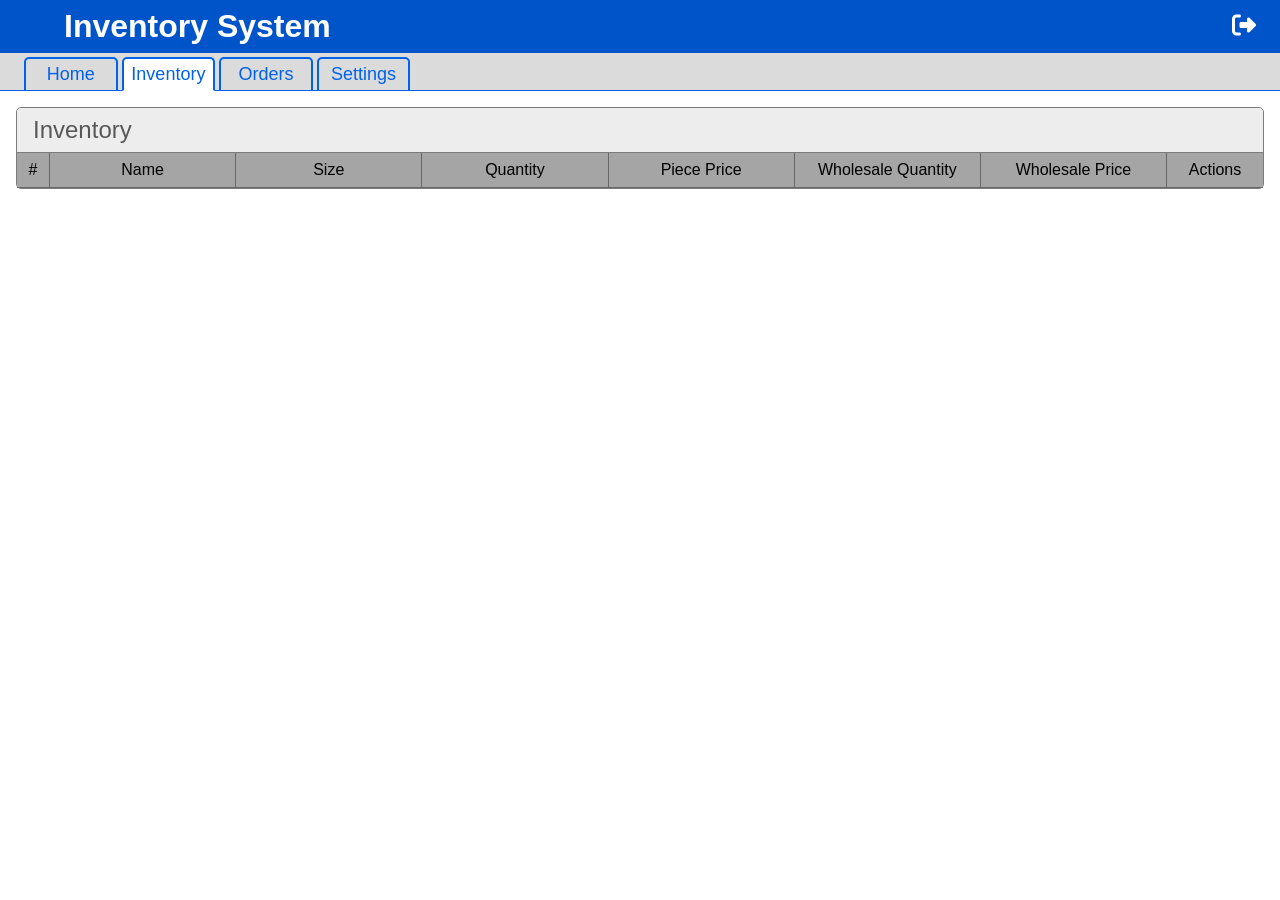
==== public/views/inventory.html @ e472ecb3 "changes" ====
<!DOCTYPE html>
<html lang="en">

<head>
    <meta charset="UTF-8">
    <meta name="viewport" content="width=device-width, initial-scale=1.0">
    <title>Inventory</title>

    <link rel="stylesheet" href="/public/static/css/navbar.css">
    <link rel="stylesheet" href="/public/static/css/inventory.css">
    <link rel="stylesheet" href="/public/static/css/commons.css">
    <link rel="stylesheet" href="/public/static/fontawesome/css/all.min.css">
    <script src="/public/static/fontawesome/js/all.min.js"></script>
    <script src="/public/static/js/navbar.js" defer></script>
    <script src="/public/static/js/inventory.js" defer></script>

</head>

<body>
    <div class="navigationContainer">
        <div class="navigationTitleContainer">
            <span id="navigationTitle">Inventory System</span>
        </div>
        <div id="logoutContainer">
            <form method="post" action="/auth/logout" target="_top">
                <a onclick="parentNode.submit()">
                    <i class="fa-solid fa-right-from-bracket"></i>
                </a>
            </form>
        </div>
    </div>

    <div class="navigationMenuContainer">
        <span href="/" class="navigationMenu">Home</span>
        <span href="/inventory" aria-selected="true" class="navigationMenu">Inventory</span>
        <span href="/orders" class="navigationMenu">Orders</span>
        <span href="/settings" class="navigationMenu">Settings</span>
    </div>

    <div class="container">
        <div class="containerTitle">
            Inventory
        </div>


        <div class="inventoryContainer">
            <div class="inventoryHeader">
                <span class="inventoryItemLabel">#</span>
                <span class="inventoryItemLabel">Name</span>
                <span class="inventoryItemLabel">Size</span>
                <span class="inventoryItemLabel">Quantity</span>
                <span class="inventoryItemLabel">Piece Price</span>
                <span class="inventoryItemLabel">Wholesale Quantity</span>
                <span class="inventoryItemLabel">Wholesale Price</span>
                <span class="inventoryItemLabel">Actions</span>
            </div>
            <div class="inventoryItems">

            </div>
        </div>

    </div>

</body>

</html>
---- public/static/css/navbar.css ----
html,
body {
    height: 100%;
    padding: 0;
    margin: 0;
}

.navigationContainer {
    display: flex;
    justify-content: space-between;
    align-items: center;
    background-color: rgb(0, 84, 202);
}

.navigationContainer>div.navigationTitleContainer {
    display: inline-block;
    color: white;
    font-weight: bold;
    font-size: 24pt;
    font-family: 'Trebuchet MS', 'Lucida Sans Unicode', 'Lucida Grande', 'Lucida Sans', Arial, sans-serif;
    padding: 0.5rem;
    padding-left: 4rem;
}

.navigationContainer>div#logoutContainer {
    cursor: pointer;
    display: inline-block;
    text-align: right;
    padding: 0.5rem;
    padding-right: 1.5rem;
    color: white;
    font-size: x-large;
    font-weight: bolder;
    transition: color 100ms ease-in-out;

}

.navigationContainer>div#logoutContainer:hover {
    color: rgb(0, 200, 255);
}

.navigationMenuContainer {
    padding: 0.2rem 1.5rem;
    padding-bottom: 0;
    background-color: rgb(219, 219, 219);
    border-bottom: 1px solid rgb(0, 98, 235);
}

.navigationMenuContainer>.navigationMenu {
    display: inline-block;
    transform: translateY(1px);
    font-size: large;
    font-family: 'Trebuchet MS', 'Lucida Sans Unicode', 'Lucida Grande', 'Lucida Sans', Arial, sans-serif;
    width: 5rem;
    text-align: center;
    padding: 0.3rem;
    color: rgb(0, 98, 235);
    border: 2px solid rgb(0, 98, 235);
    border-bottom: 1px solid rgb(0, 98, 235);
    cursor: pointer;
    border-radius: 5px 5px 0 0;
    transition: background-color 100ms ease-in-out, color 100ms ease-in-out;
}

.navigationMenuContainer>.navigationMenu:hover {
    color: white;
    background-color: rgb(0, 98, 235);
}

.navigationMenuContainer>.navigationMenu[aria-selected="true"] {
    color: rgb(0, 98, 235);
    background-color: white;
    border-bottom: 1px solid white;
}
---- public/static/css/inventory.css ----
.inventoryContainer>.inventoryHeader {
    display: flex;
    flex-wrap: wrap;
    justify-content: space-between;
    align-content: stretch;
    border-bottom: 1px solid rgb(104, 104, 104);
    background-color: rgb(165, 165, 165);
}

.inventoryHeader>.inventoryItemLabel+.inventoryItemLabel {
    border-left: 1px solid rgb(104, 104, 104);
}

.inventoryItem {
    display: flex;
    flex-wrap: wrap;
    justify-content: space-between;
    align-content: stretch;
}

.inventoryItem+.inventoryItem {
    border-top: 1px solid rgb(165, 165, 165);
}

.inventoryItemLabel {
    text-align: center;
    flex: 1 1 auto;
    padding: 0.5rem;
    width: 0;
}

.inventoryItem>.inventoryItemLabel+.inventoryItemLabel {
    border-left: 1px solid rgb(198, 198, 198);
}

.inventoryHeader>.inventoryItemLabel:first-child,
.inventoryItem>.inventoryItemLabel:first-child {
    max-width: 1rem;
}

.inventoryHeader>.inventoryItemLabel:last-child,
.inventoryItem>.inventoryItemLabel:last-child {
    max-width: 5rem;
}

.inventoryItem>.inventoryItemLabel:last-child>span {
    margin: 0 0.5rem;
}

.actionButton {
    cursor: pointer;
}
---- public/static/css/commons.css ----
.noselect {
    -webkit-touch-callout: none;
    /* iOS Safari */
    -webkit-user-select: none;
    /* Safari */
    -khtml-user-select: none;
    /* Konqueror HTML */
    -moz-user-select: none;
    /* Old versions of Firefox */
    -ms-user-select: none;
    /* Internet Explorer/Edge */
    user-select: none;
    /* Non-prefixed version, currently
                                    supported by Chrome, Edge, Opera and Firefox */
}

.red {
    color: rgb(255, 71, 71);
}

.green {
    color: rgb(9, 177, 9);
}

.redHighlight {
    box-shadow: rgb(255, 71, 71) 0 0 5px 3px;
}

.warning {
    font-size: medium;
    width: 100%;
    background-color: rgba(247, 255, 28, 0.618);
    color: rgb(158, 94, 3);
    padding: 0.5rem 0;
    border-radius: 0.5rem;
    border: 2px dashed rgb(213, 169, 22);
    transition: opacity 100ms ease-in-out;
}

.hide {
    opacity: 0;
}

.container {
    margin: 1rem;
    font-family: 'Trebuchet MS', 'Lucida Sans Unicode', 'Lucida Grande', 'Lucida Sans', Arial, sans-serif;
    border: 1px solid rgb(124, 124, 124);
    border-radius: 5px;
}

.container>.containerTitle {
    padding: 0.5rem;
    padding-left: 1rem;
    font-size: x-large;
    color: rgb(88, 88, 88);
    border-bottom: 1px solid rgb(124, 124, 124);
    background: rgb(237, 237, 237);
    border-radius: 5px 5px 0 0;
}
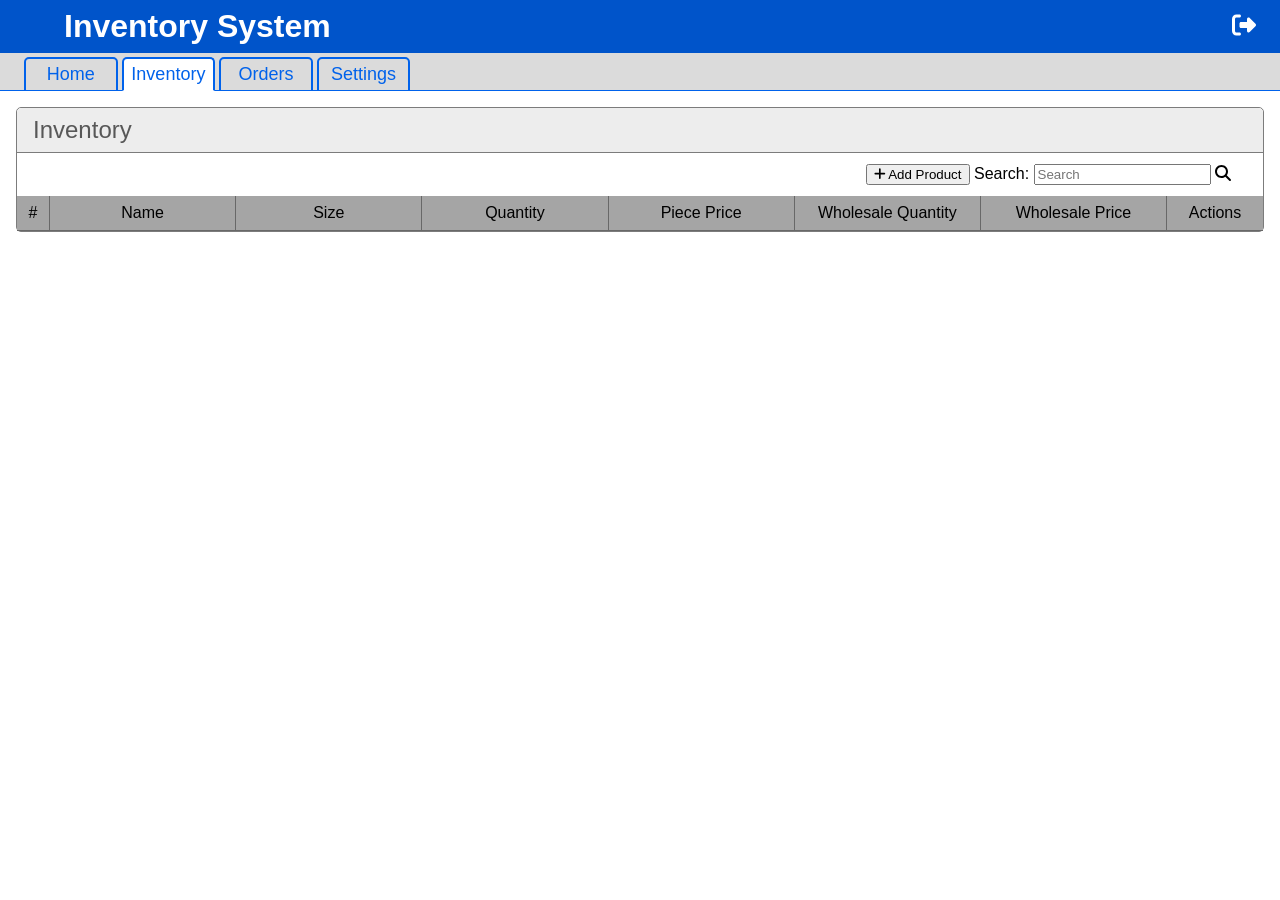
==== commit 572504f1: "final" ====
--- a/public/views/inventory.html
+++ b/public/views/inventory.html
@@ -9,14 +9,92 @@
     <link rel="stylesheet" href="/public/static/css/navbar.css">
     <link rel="stylesheet" href="/public/static/css/inventory.css">
     <link rel="stylesheet" href="/public/static/css/commons.css">
+    <link rel="stylesheet" href="/public/static/css/viewer.css">
     <link rel="stylesheet" href="/public/static/fontawesome/css/all.min.css">
     <script src="/public/static/fontawesome/js/all.min.js"></script>
     <script src="/public/static/js/navbar.js" defer></script>
     <script src="/public/static/js/inventory.js" defer></script>
+    <script src="/public/static/js/viewer.js" defer></script>
 
 </head>
 
 <body>
+    <div id="viewer" class="viewerContainer viewerHide">
+        <div class="viewer">
+            <form id="form" action="/api/products/save" method="post">
+                <div class="viewerMenu">
+                    <div class="viewerTitle">Product</div>
+                    <div class="viewerButton" id="closeButton">
+                        <span>
+                            <i class="fa-solid fa-xmark"></i>
+                        </span>
+                    </div>
+                </div>
+
+                <input type="hidden" name="id">
+                <input type="hidden" name="hash">
+
+                <div class="viewerContents">
+                    <div class="viewerContent">
+                        <div class="viewerContentTitle">
+                            Product Name
+                        </div>
+                        <div class="viewerContentValue">
+                            <input type="text" required name="name">
+                        </div>
+                    </div>
+                    <div class="viewerContent">
+                        <div class="viewerContentTitle">
+                            Size
+                        </div>
+                        <div class="viewerContentValue">
+                            <input type="text" required name="size">
+                        </div>
+                    </div>
+                    <div class="viewerContent">
+                        <div class="viewerContentTitle">
+                            Quantity
+                        </div>
+                        <div class="viewerContentValue">
+                            <input type="number" required min="0" name="quantity">
+                        </div>
+                    </div>
+                    <div class="viewerContent">
+                        <div class="viewerContentTitle">
+                            Per Piece Price
+                        </div>
+                        <div class="viewerContentValue">
+                            <input type="number" required min="0" name="per_piece_price">
+                        </div>
+                    </div>
+                    <div class="viewerContent">
+                        <div class="viewerContentTitle">
+                            Wholesale Quantity
+                        </div>
+                        <div class="viewerContentValue">
+                            <input type="number" required min="0" name="wholesale_quantity">
+                        </div>
+                    </div>
+                    <div class="viewerContent">
+                        <div class="viewerContentTitle">
+                            Wholesale Price
+                        </div>
+                        <div class="viewerContentValue">
+                            <input type="number" required min="0" name="wholesale_price">
+                        </div>
+                    </div>
+                </div>
+
+                <div class="viewerActionButtons">
+                    <button type="submit" class="viewerActionButton">
+                        <i class="fa-solid fa-floppy-disk"></i>
+                        Save
+                    </button>
+                </div>
+            </form>
+        </div>
+    </div>
+
     <div class="navigationContainer">
         <div class="navigationTitleContainer">
             <span id="navigationTitle">Inventory System</span>
@@ -42,6 +120,23 @@
             Inventory
         </div>
 
+        <div class="containerMenu">
+            <span class="actionMenuButton">
+                <button type="button" onclick="addProduct()">
+                    <span>
+                        <i class="fa-solid fa-add"></i>
+                    </span>
+                    Add Product
+                </button>
+            </span>
+            <form action="/api/products/searchID" method="post" id="searchForm">
+                <span>
+                    <label for="query">Search: </label>
+                    <input name="query" autocomplete="off" type="search" placeholder="Search">
+                    <i class="fa-solid fa-magnifying-glass"></i>
+                </span>
+            </form>
+        </div>
 
         <div class="inventoryContainer">
             <div class="inventoryHeader">
--- a/public/static/css/inventory.css
+++ b/public/static/css/inventory.css
@@ -50,3 +50,4 @@
 .actionButton {
     cursor: pointer;
 }
+
--- a/public/static/css/commons.css
+++ b/public/static/css/commons.css
@@ -41,6 +41,10 @@
     opacity: 0;
 }
 
+.hidden {
+    display: none;
+}
+
 .container {
     margin: 1rem;
     font-family: 'Trebuchet MS', 'Lucida Sans Unicode', 'Lucida Grande', 'Lucida Sans', Arial, sans-serif;
@@ -56,4 +60,19 @@
     border-bottom: 1px solid rgb(124, 124, 124);
     background: rgb(237, 237, 237);
     border-radius: 5px 5px 0 0;
+}
+
+.containerMenu {
+    padding: 0.7rem;
+    padding-right: 2rem;
+    text-align: right;
+}
+
+.containerMenu>* {
+    display: inline-block;
+}
+
+
+.alignRight{
+    text-align: right;
 }
--- a/public/static/css/viewer.css
+++ b/public/static/css/viewer.css
@@ -0,0 +1,104 @@
+.viewerContainer {
+    display: flex;
+    flex-wrap: nowrap;
+    justify-content: center;
+    align-items: center;
+    position: fixed;
+    width: 100lvw;
+    height: 100lvh;
+    background-color: rgba(0, 0, 0, 0.418);
+    z-index: 99;
+    font-family: 'Trebuchet MS', 'Lucida Sans Unicode', 'Lucida Grande', 'Lucida Sans', Arial, sans-serif;
+    transition: opacity 100ms ease-in-out, z-index 100ms linear;
+}
+
+.viewer {
+    display: flex;
+    flex-direction: column;
+    flex-wrap: wrap;
+    margin: 5rem;
+    justify-content: space-between;
+    background-color: rgb(221, 221, 221);
+    border-radius: 10px;
+    box-shadow: 0 0 10px 5px rgba(0, 0, 0, 0.185)
+}
+
+.viewerMenu {
+    display: flex;
+    flex-wrap: wrap;
+    justify-content: space-between;
+    align-content: center;
+    background-color: rgb(165, 165, 165);
+    padding: 0.5rem 1rem;
+    border-radius: 10px 10px 0 0;
+}
+
+.viewerMenu>div {
+    display: inline-block;
+}
+
+.viewerMenu>.viewerTitle {
+    padding-left: 1rem;
+    font-size: xx-large;
+    color: rgb(63, 63, 63);
+}
+
+.viewerMenu>.viewerButton {
+    font-size: x-large;
+    vertical-align: middle;
+    cursor: pointer;
+    color: rgb(63, 63, 63);
+    transition: color 100ms ease-in-out;
+}
+
+.viewerMenu>.viewerButton:hover {
+    color: red;
+}
+
+.viewerActionButtons {
+    display: flex;
+    flex-wrap: wrap;
+    justify-content: flex-end;
+    background-color: rgb(235, 235, 235);
+    padding: 0.5rem;
+    padding-right: 1.5rem;
+    border-radius: 0 0 10px 10px;
+}
+
+.viewerActionButton {
+    font-size: large;
+    padding: 0.4rem 0.7rem;
+}
+
+.viewerContents {
+    display: flex;
+    flex-direction: row;
+    flex-wrap: wrap;
+    justify-content: space-evenly;
+    gap: 1rem;
+    padding: 0.5rem;
+}
+
+.viewerContent {
+    display: inline-block;
+    background-color: white;
+    padding: 1rem;
+    border-radius: 5px;
+    flex-grow: 1;
+}
+
+.viewerContentTitle {
+    font-size: larger;
+    padding-bottom: 1rem;
+
+}
+
+.viewerContentValue>input {
+    width: 100%;
+    font-size: x-large;
+}
+
+.viewerHide {
+    opacity: 0.0;
+    z-index: -1;
+}
